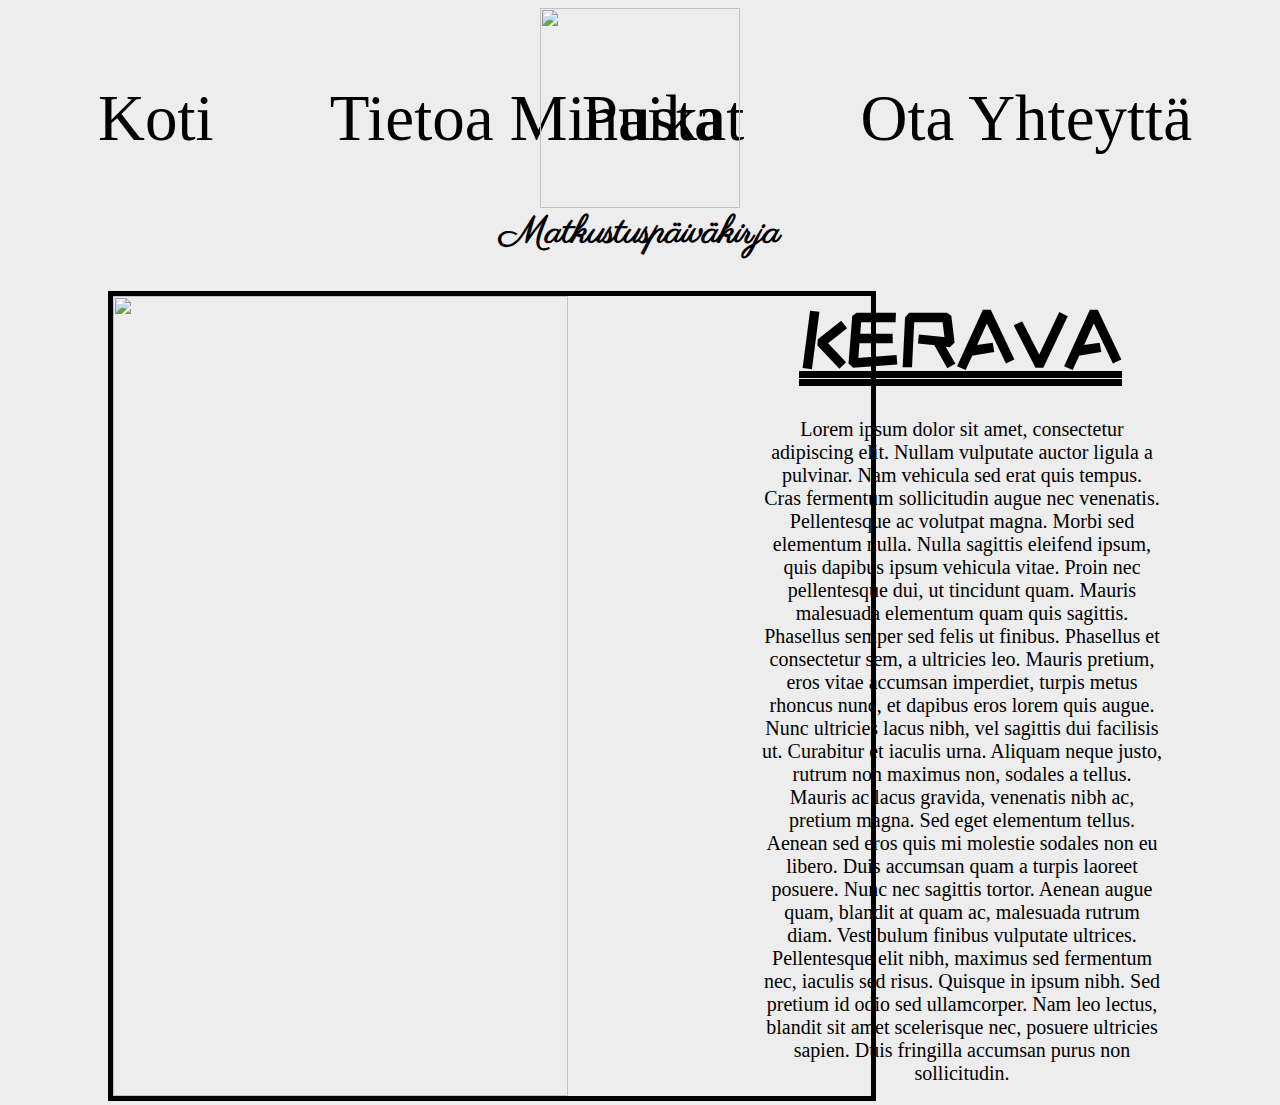
==== Matkustussivu/index.html @ 768c0acb "uusi kansio" ====
﻿<!DOCTYPE html>

<html lang="en" xmlns="http://www.w3.org/1999/xhtml">
<head>
    <meta charset="utf-8"/>
    <title>MH-TRAVELS</title>
	<link href="styles.css" rel="stylesheet">
	<link href="https://fonts.googleapis.com/css?family=Parisienne|Chewy|ZCOOL+KuaiLe"rel="stylesheet">
</head>
<body>

<img src="C:\Users\miikka.hasanen\Documents\git\htmlharjoituksia\Matkustussivu\Kuvat\Meikän logo.png" id="logo"></img>
<h2 id="kaunoteksti">Matkustuspäiväkirja</h2>

<ul class ="navigointi">
<li class="navbar"><a href="index.html">Koti</a></li>
<li class="navbar"><a href="">Tietoa Minusta</a></li>
</ul>
<ul class ="navigointi2">
<li class="navbar"><a href="">Paikat</a></li>
<li class="navbar"><a href="">Ota Yhteyttä</a></li>
</ul>

<img src="C:\Users\miikka.hasanen\Documents\git\htmlharjoituksia\Matkustussivu\Kuvat\kerava.jpg" id="kuva1"></img>
<h2 id="kerava"> KERAVA </h2>
<article>
<p>Lorem ipsum dolor sit amet, consectetur adipiscing elit. Nullam vulputate auctor ligula a pulvinar. Nam vehicula sed erat quis tempus. Cras fermentum sollicitudin augue nec venenatis. Pellentesque ac volutpat magna. Morbi sed elementum nulla. Nulla sagittis eleifend ipsum, quis dapibus ipsum vehicula vitae. Proin nec pellentesque dui, ut tincidunt quam. Mauris malesuada elementum quam quis sagittis. Phasellus semper sed felis ut finibus. Phasellus et consectetur sem, a ultricies leo. Mauris pretium, eros vitae accumsan imperdiet, turpis metus rhoncus nunc, et dapibus eros lorem quis augue. Nunc ultricies lacus nibh, vel sagittis dui facilisis ut. Curabitur et iaculis urna. Aliquam neque justo, rutrum non maximus non, sodales a tellus.
Mauris ac lacus gravida, venenatis nibh ac, pretium magna. Sed eget elementum tellus. Aenean sed eros quis mi molestie sodales non eu libero. Duis accumsan quam a turpis laoreet posuere. Nunc nec sagittis tortor. Aenean augue quam, blandit at quam ac, malesuada rutrum diam. Vestibulum finibus vulputate ultrices. Pellentesque elit nibh, maximus sed fermentum nec, iaculis sed risus. Quisque in ipsum nibh. Sed pretium id odio sed ullamcorper. Nam leo lectus, blandit sit amet scelerisque nec, posuere ultricies sapien. Duis fringilla accumsan purus non sollicitudin.</p>
</article>

</body>
</html>
---- Matkustussivu/styles.css ----
﻿body{
	background-color: #ededed;
}
#logo {
	width: 200px;
	height: 200px;
	display: block;
	margin-left: auto;
	margin-right: auto;
}
#kaunoteksti {
	font-family: 'Parisienne', cursive;
	text-align: center;
	margin-top: -1px;
	font-size: 38px;
}
.navbar {
	display: inline;
	margin-left: 0px;
	padding-left: 100px;
}
.navigointi {
float: left;
margin-top: -210px;
font-size: 65px;
margin-left: -50px;


}
.navigointi2 {
	float: right;
	margin-top: -210px;
	font-size: 65px;
	margin-right: 80px;

}
a:link {
  text-decoration: none;
  color: black;
}
a:visited {
	text-decoration: none;
	color: black;
}
a:active {
	color: black;
}
#kuva1 {
	width: 60%;
	height: 800px;
	border: 5px black solid;
	margin-left: 100px;
}
#kerava {
	font-family: 'ZCOOL KuaiLe', cursive;
	text-align: right;
	margin-right: 150px;
	margin-top: -800px;
	font-size: 75px;
	text-decoration: underline double black;
}
article {
	width: 400px;
	text-align: center;
	float: right;
	margin-right: 110px;
	margin-top: -40px;
	font-size: 20px;
}
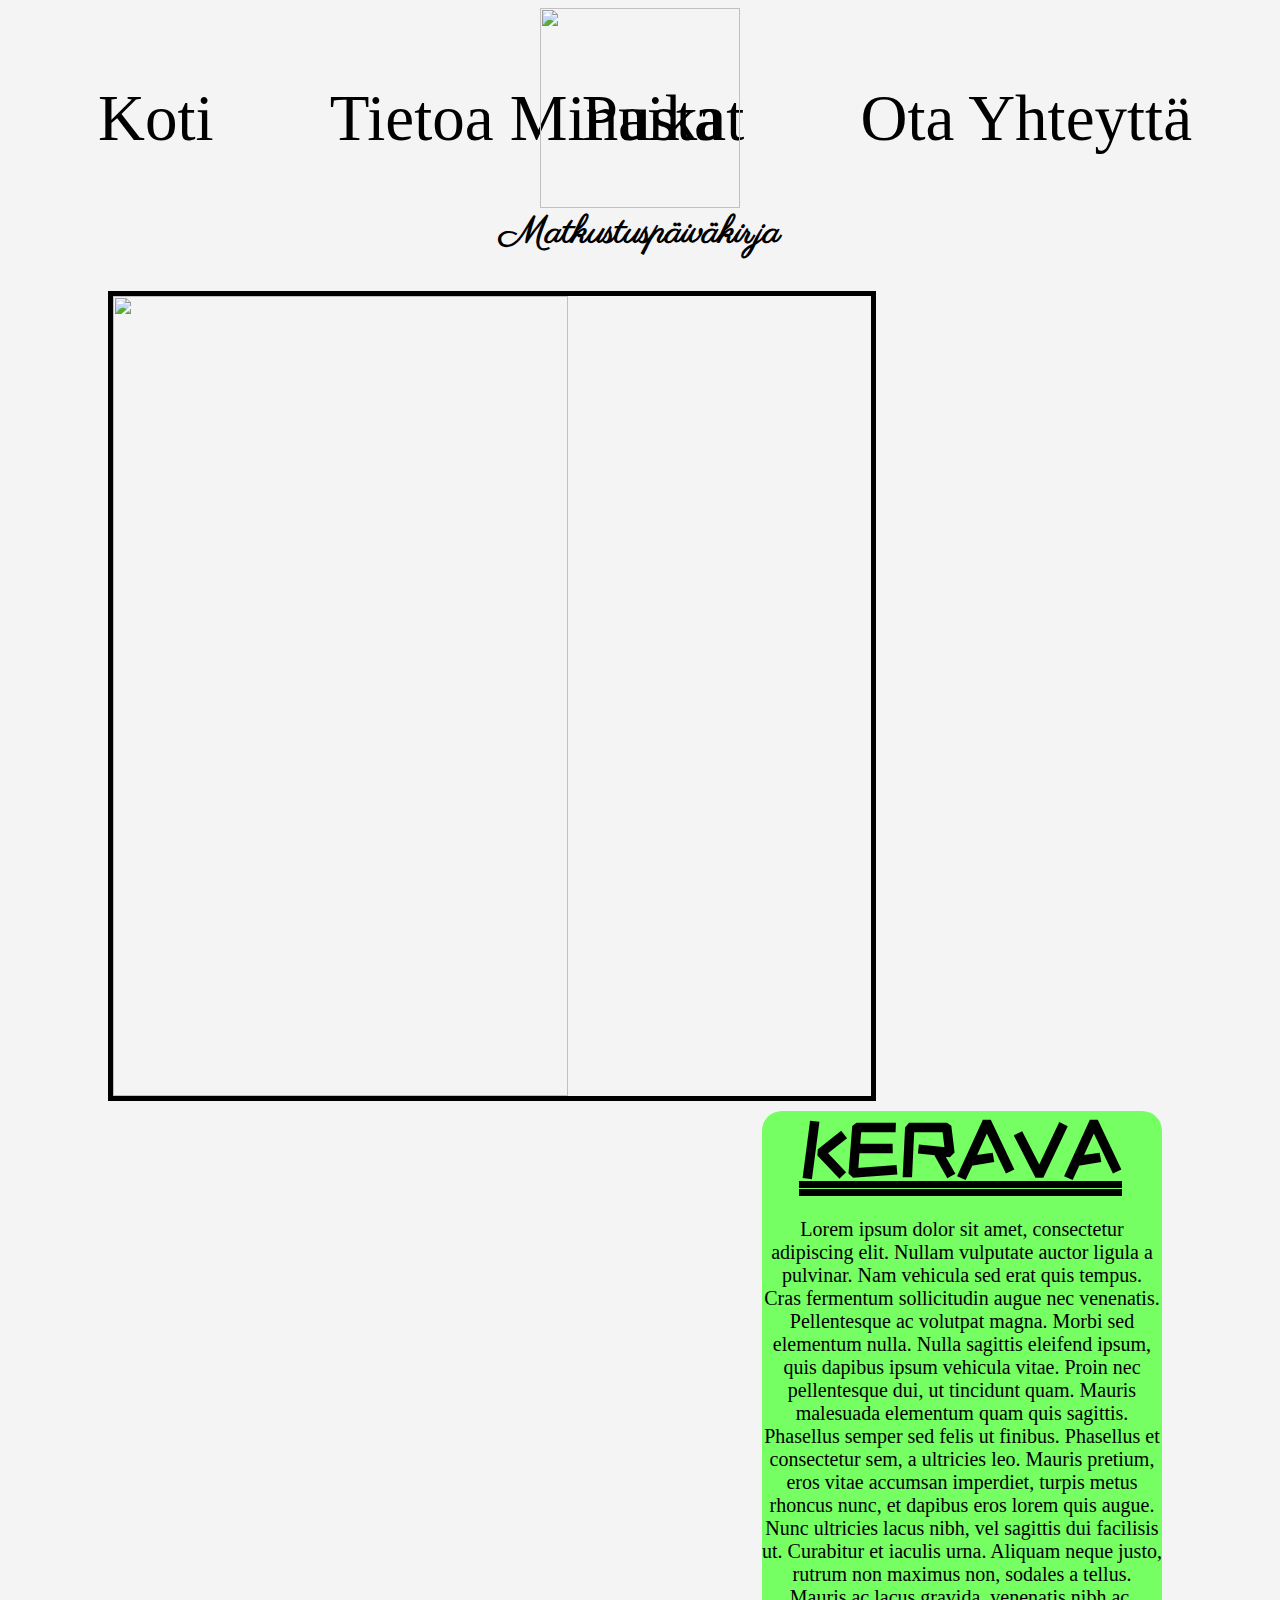
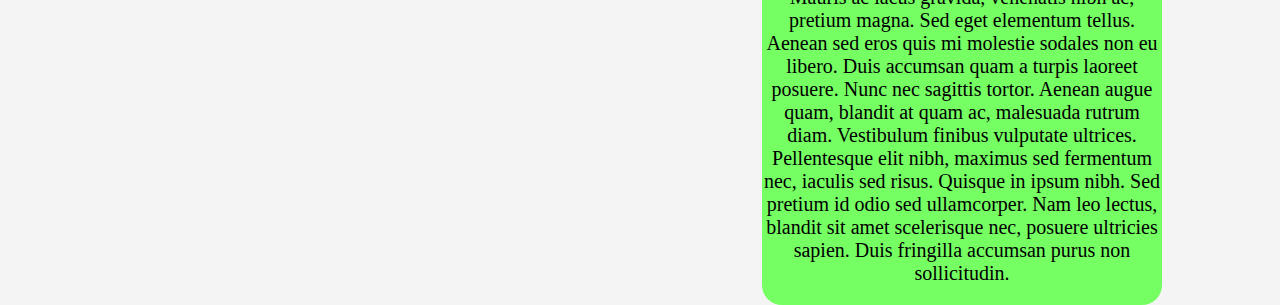
==== commit bdd1b084: "Päivän viimeisin versio 25.3.2019" ====
--- a/Matkustussivu/index.html
+++ b/Matkustussivu/index.html
@@ -22,8 +22,8 @@
 </ul>
 
 <img src="C:\Users\miikka.hasanen\Documents\git\htmlharjoituksia\Matkustussivu\Kuvat\kerava.jpg" id="kuva1"></img>
+<article>
 <h2 id="kerava"> KERAVA </h2>
-<article>
 <p>Lorem ipsum dolor sit amet, consectetur adipiscing elit. Nullam vulputate auctor ligula a pulvinar. Nam vehicula sed erat quis tempus. Cras fermentum sollicitudin augue nec venenatis. Pellentesque ac volutpat magna. Morbi sed elementum nulla. Nulla sagittis eleifend ipsum, quis dapibus ipsum vehicula vitae. Proin nec pellentesque dui, ut tincidunt quam. Mauris malesuada elementum quam quis sagittis. Phasellus semper sed felis ut finibus. Phasellus et consectetur sem, a ultricies leo. Mauris pretium, eros vitae accumsan imperdiet, turpis metus rhoncus nunc, et dapibus eros lorem quis augue. Nunc ultricies lacus nibh, vel sagittis dui facilisis ut. Curabitur et iaculis urna. Aliquam neque justo, rutrum non maximus non, sodales a tellus.
 Mauris ac lacus gravida, venenatis nibh ac, pretium magna. Sed eget elementum tellus. Aenean sed eros quis mi molestie sodales non eu libero. Duis accumsan quam a turpis laoreet posuere. Nunc nec sagittis tortor. Aenean augue quam, blandit at quam ac, malesuada rutrum diam. Vestibulum finibus vulputate ultrices. Pellentesque elit nibh, maximus sed fermentum nec, iaculis sed risus. Quisque in ipsum nibh. Sed pretium id odio sed ullamcorper. Nam leo lectus, blandit sit amet scelerisque nec, posuere ultricies sapien. Duis fringilla accumsan purus non sollicitudin.</p>
 </article>
--- a/Matkustussivu/styles.css
+++ b/Matkustussivu/styles.css
@@ -1,5 +1,5 @@
 ﻿body{
-	background-color: #ededed;
+	background-color: #f4f4f4;
 }
 #logo {
 	width: 200px;
@@ -54,8 +54,8 @@
 #kerava {
 	font-family: 'ZCOOL KuaiLe', cursive;
 	text-align: right;
-	margin-right: 150px;
-	margin-top: -800px;
+	margin-right: 40px;
+	margin-top: 0px;
 	font-size: 75px;
 	text-decoration: underline double black;
 }
@@ -64,6 +64,11 @@
 	text-align: center;
 	float: right;
 	margin-right: 110px;
-	margin-top: -40px;
 	font-size: 20px;
+	background-color: #75ff63;
+	border-radius: 20px;
+	margin-top: 10px;
+}
+article p {
+	margin-top: -30px;
 }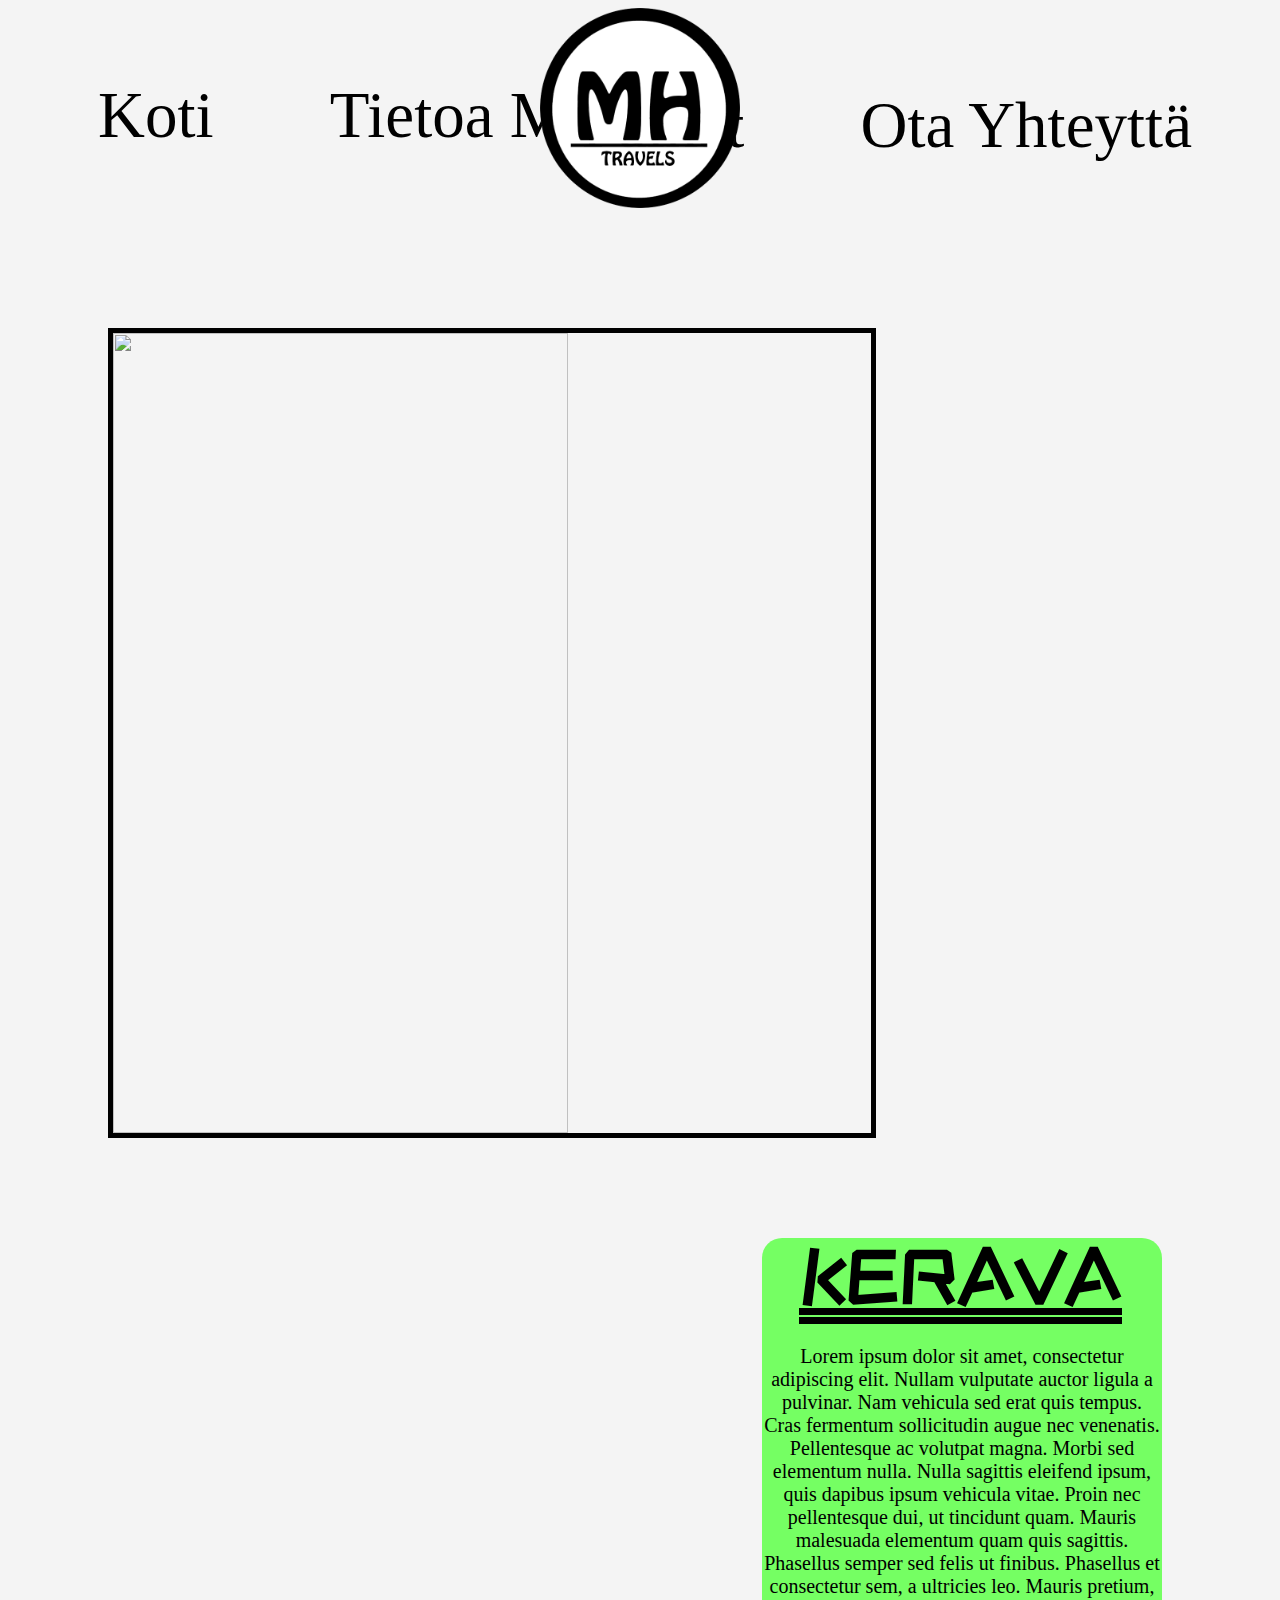
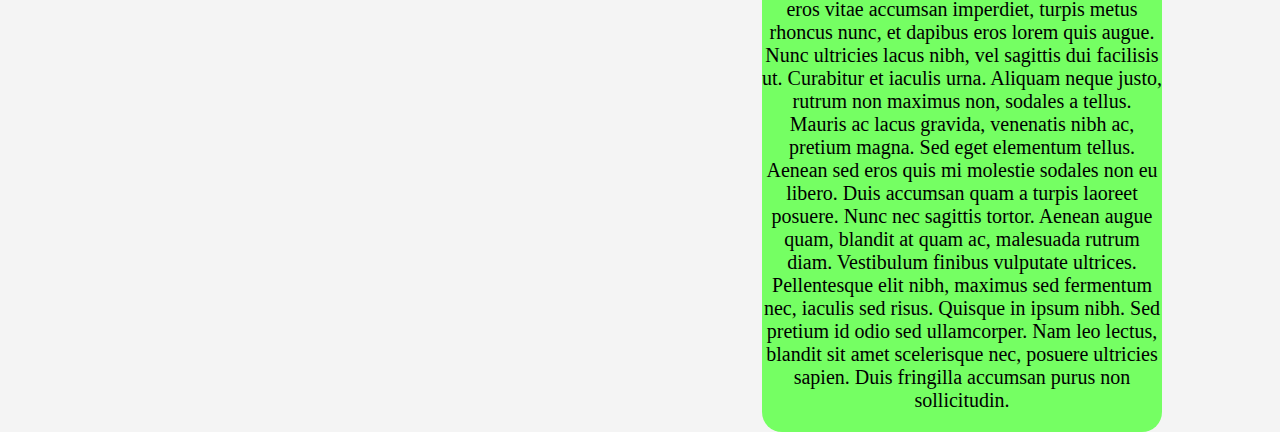
==== commit 1cbc166f: "Paskaa purkissa :D:D:D:D:D" ====
--- a/Matkustussivu/index.html
+++ b/Matkustussivu/index.html
@@ -6,19 +6,19 @@
     <title>MH-TRAVELS</title>
 	<link href="styles.css" rel="stylesheet">
 	<link href="https://fonts.googleapis.com/css?family=Parisienne|Chewy|ZCOOL+KuaiLe"rel="stylesheet">
+	<link rel="shortcut icon" type="image/png" href="Kuvat\Meikän logo.png"/>
 </head>
 <body>
 
-<img src="C:\Users\miikka.hasanen\Documents\git\htmlharjoituksia\Matkustussivu\Kuvat\Meikän logo.png" id="logo"></img>
-<h2 id="kaunoteksti">Matkustuspäiväkirja</h2>
+<img src="Kuvat\Meikän logo.png" id="logo"></img>
 
 <ul class ="navigointi">
 <li class="navbar"><a href="index.html">Koti</a></li>
-<li class="navbar"><a href="">Tietoa Minusta</a></li>
+<li class="navbar"><a href="info.html">Tietoa Minusta</a></li>
 </ul>
 <ul class ="navigointi2">
 <li class="navbar"><a href="">Paikat</a></li>
-<li class="navbar"><a href="">Ota Yhteyttä</a></li>
+<li class="navbar"><a href="contacts.html">Ota Yhteyttä</a></li>
 </ul>
 
 <img src="C:\Users\miikka.hasanen\Documents\git\htmlharjoituksia\Matkustussivu\Kuvat\kerava.jpg" id="kuva1"></img>
--- a/Matkustussivu/styles.css
+++ b/Matkustussivu/styles.css
@@ -8,12 +8,6 @@
 	margin-left: auto;
 	margin-right: auto;
 }
-#kaunoteksti {
-	font-family: 'Parisienne', cursive;
-	text-align: center;
-	margin-top: -1px;
-	font-size: 38px;
-}
 .navbar {
 	display: inline;
 	margin-left: 0px;
@@ -21,7 +15,7 @@
 }
 .navigointi {
 float: left;
-margin-top: -210px;
+margin-top: -130px;
 font-size: 65px;
 margin-left: -50px;
 
@@ -29,7 +23,7 @@
 }
 .navigointi2 {
 	float: right;
-	margin-top: -210px;
+	margin-top: -130px;
 	font-size: 65px;
 	margin-right: 80px;
 
@@ -50,6 +44,7 @@
 	height: 800px;
 	border: 5px black solid;
 	margin-left: 100px;
+	margin-top: 100px;
 }
 #kerava {
 	font-family: 'ZCOOL KuaiLe', cursive;
@@ -67,8 +62,54 @@
 	font-size: 20px;
 	background-color: #75ff63;
 	border-radius: 20px;
-	margin-top: 10px;
+	margin-top: 100px;
 }
 article p {
 	margin-top: -30px;
+}
+
+/*Info sivun css alkaa tästä*/
+
+#minä {
+	width: 1000px;
+	height: 700px;
+}
+#kuvamusta {
+	width: 200px;
+	height: 200px;
+	margin-left: 400px;
+	margin-top: 100px;
+}
+#nimi {
+	font-family: hobo-std, sans-serif;
+	font-weight: 400;
+	font-style: normal;
+	margin-left: 410px;
+}
+
+/*ota Yhteyttä sivu css alkaa tästä*/
+
+#kuvamusta2 {
+	width: 300px;
+	height: 300px;
+	border-radius: 50%;
+	display: block;
+	margin-left: auto;
+	margin-right: auto;
+	margin-top: 0px;
+}
+#yhteys {
+	margin-left: 740px;
+	font-size: 40px;
+	display: block;
+	margin-top: 30px;
+	
+}
+#raja {
+	width: 300px;
+	height: 300px;
+	display: block;
+	margin-left: auto;
+	margin-right: auto;
+	margin-top: 100px;
 }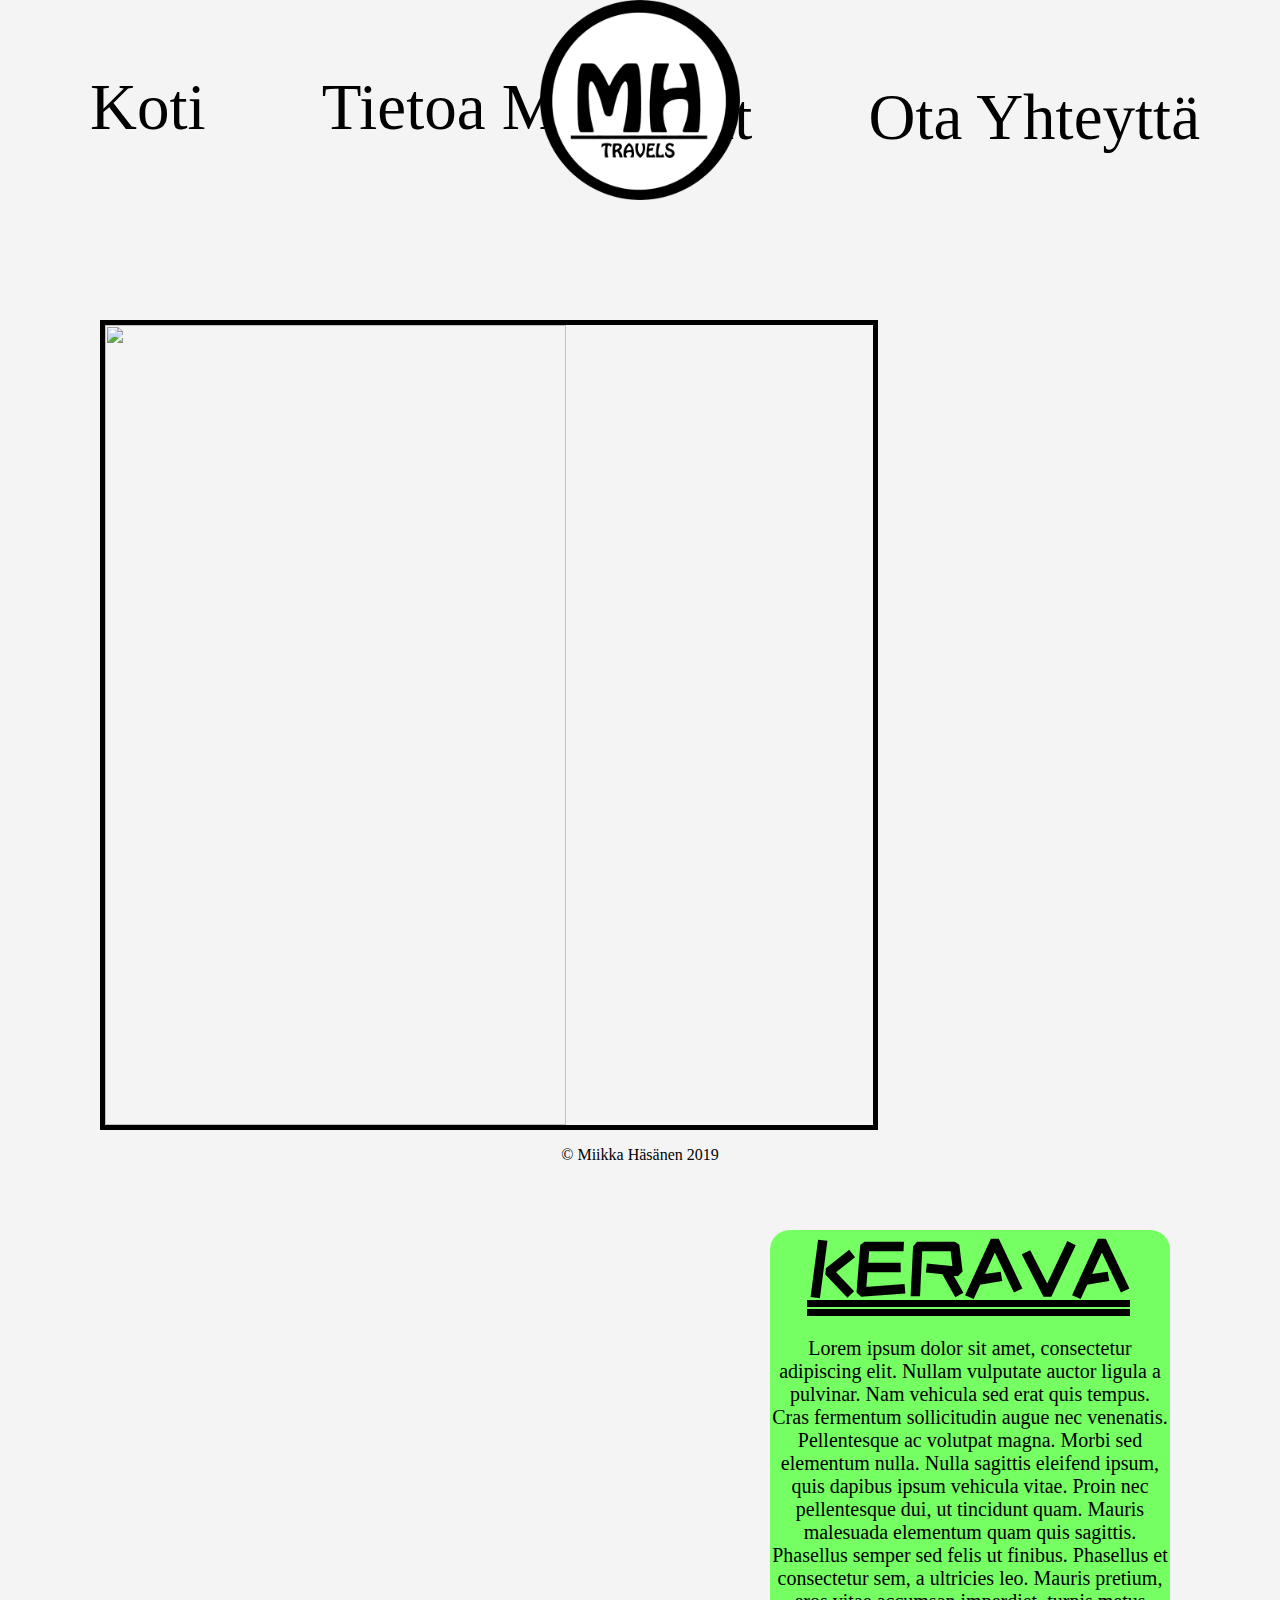
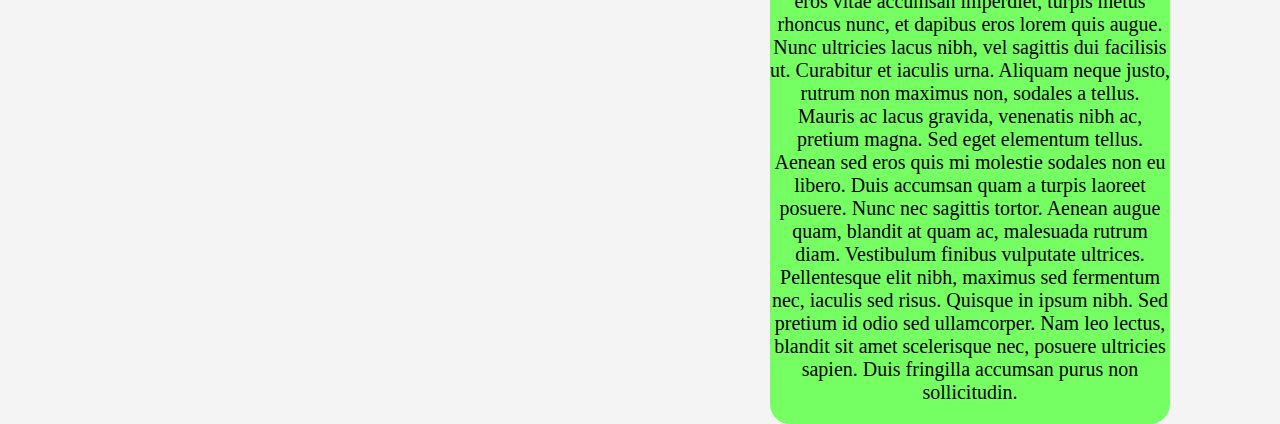
==== commit ff32a513: "I be flossiiiiiiiiiiin" ====
--- a/Matkustussivu/index.html
+++ b/Matkustussivu/index.html
@@ -3,6 +3,7 @@
 <html lang="en" xmlns="http://www.w3.org/1999/xhtml">
 <head>
     <meta charset="utf-8"/>
+	<meta name="viewport" content="width=device-width, initial-scale=1">
     <title>MH-TRAVELS</title>
 	<link href="styles.css" rel="stylesheet">
 	<link href="https://fonts.googleapis.com/css?family=Parisienne|Chewy|ZCOOL+KuaiLe"rel="stylesheet">
@@ -28,5 +29,9 @@
 Mauris ac lacus gravida, venenatis nibh ac, pretium magna. Sed eget elementum tellus. Aenean sed eros quis mi molestie sodales non eu libero. Duis accumsan quam a turpis laoreet posuere. Nunc nec sagittis tortor. Aenean augue quam, blandit at quam ac, malesuada rutrum diam. Vestibulum finibus vulputate ultrices. Pellentesque elit nibh, maximus sed fermentum nec, iaculis sed risus. Quisque in ipsum nibh. Sed pretium id odio sed ullamcorper. Nam leo lectus, blandit sit amet scelerisque nec, posuere ultricies sapien. Duis fringilla accumsan purus non sollicitudin.</p>
 </article>
 
+<footer>
+<p> &copy Miikka Häsänen 2019 </p>
+</footer>
+
 </body>
 </html>--- a/Matkustussivu/styles.css
+++ b/Matkustussivu/styles.css
@@ -1,5 +1,20 @@
-﻿body{
+﻿html {
+	height: 100%
+}
+body{
 	background-color: #f4f4f4;
+	min-height: 100%;
+	padding: 0;
+	margin: 0;
+	position: relative;
+}
+body::after {
+content: '';
+display: block;
+height: 60px;
+}
+.banaanitausta {
+	background: url("banaani.gif") !important; 
 }
 #logo {
 	width: 200px;
@@ -26,7 +41,6 @@
 	margin-top: -130px;
 	font-size: 65px;
 	margin-right: 80px;
-
 }
 a:link {
   text-decoration: none;
@@ -52,7 +66,58 @@
 	margin-right: 40px;
 	margin-top: 0px;
 	font-size: 75px;
-	text-decoration: underline double black;
+	text-decoration: underline double black;*/
+}
+
+
+/*Info sivun css alkaa tästä*/
+
+#youtube {
+	position:absolute;
+	height: 100px;
+	width: 100px;
+	margin-left: 260px;
+	margin-top: 250px;
+}
+#github {
+	margin-right: 0px;
+	width: 100px;
+	height: 100px;
+	margin-top: 250px;
+}
+#easteregg {
+	height: 100px;
+	opacity: 0;
+}
+#pieni {
+	height: 2px;
+	width: 2px;
+}
+#mina {
+	width: 500px;
+	height: 850px;
+	background-color: #b0b3ba;
+	border-radius: 20px;
+	margin-top: -200px;
+	margin-left: 700px;
+}
+#mina img {
+	margin-left: 150px;
+	margin-top: -10px;
+}
+#mina #nimi {
+	font-family: hobo-std, sans-serif;
+	font-weight: 400;
+	font-style: normal;
+	font-size: 36px;
+	margin-left: 120px;
+}
+#mina #infomusta {
+	font-family: hobo-std, sans-serif;
+	font-weight: 400;
+	font-style: normal;
+	text-align: center;
+	padding: 0 10px 10px 10px;
 }
 article {
 	width: 400px;
@@ -67,26 +132,6 @@
 article p {
 	margin-top: -30px;
 }
-
-/*Info sivun css alkaa tästä*/
-
-#minä {
-	width: 1000px;
-	height: 700px;
-}
-#kuvamusta {
-	width: 200px;
-	height: 200px;
-	margin-left: 400px;
-	margin-top: 100px;
-}
-#nimi {
-	font-family: hobo-std, sans-serif;
-	font-weight: 400;
-	font-style: normal;
-	margin-left: 410px;
-}
-
 /*ota Yhteyttä sivu css alkaa tästä*/
 
 #kuvamusta2 {
@@ -97,9 +142,10 @@
 	margin-left: auto;
 	margin-right: auto;
 	margin-top: 0px;
+	border: 10px solid black;
 }
 #yhteys {
-	margin-left: 740px;
+	margin-left: 750px;
 	font-size: 40px;
 	display: block;
 	margin-top: 30px;
@@ -112,4 +158,11 @@
 	margin-left: auto;
 	margin-right: auto;
 	margin-top: 100px;
+}
+footer {
+	bottom: 0;
+	text-align: center;
+	position: absolute;
+	width: 100%;
+	height: 60px;
 }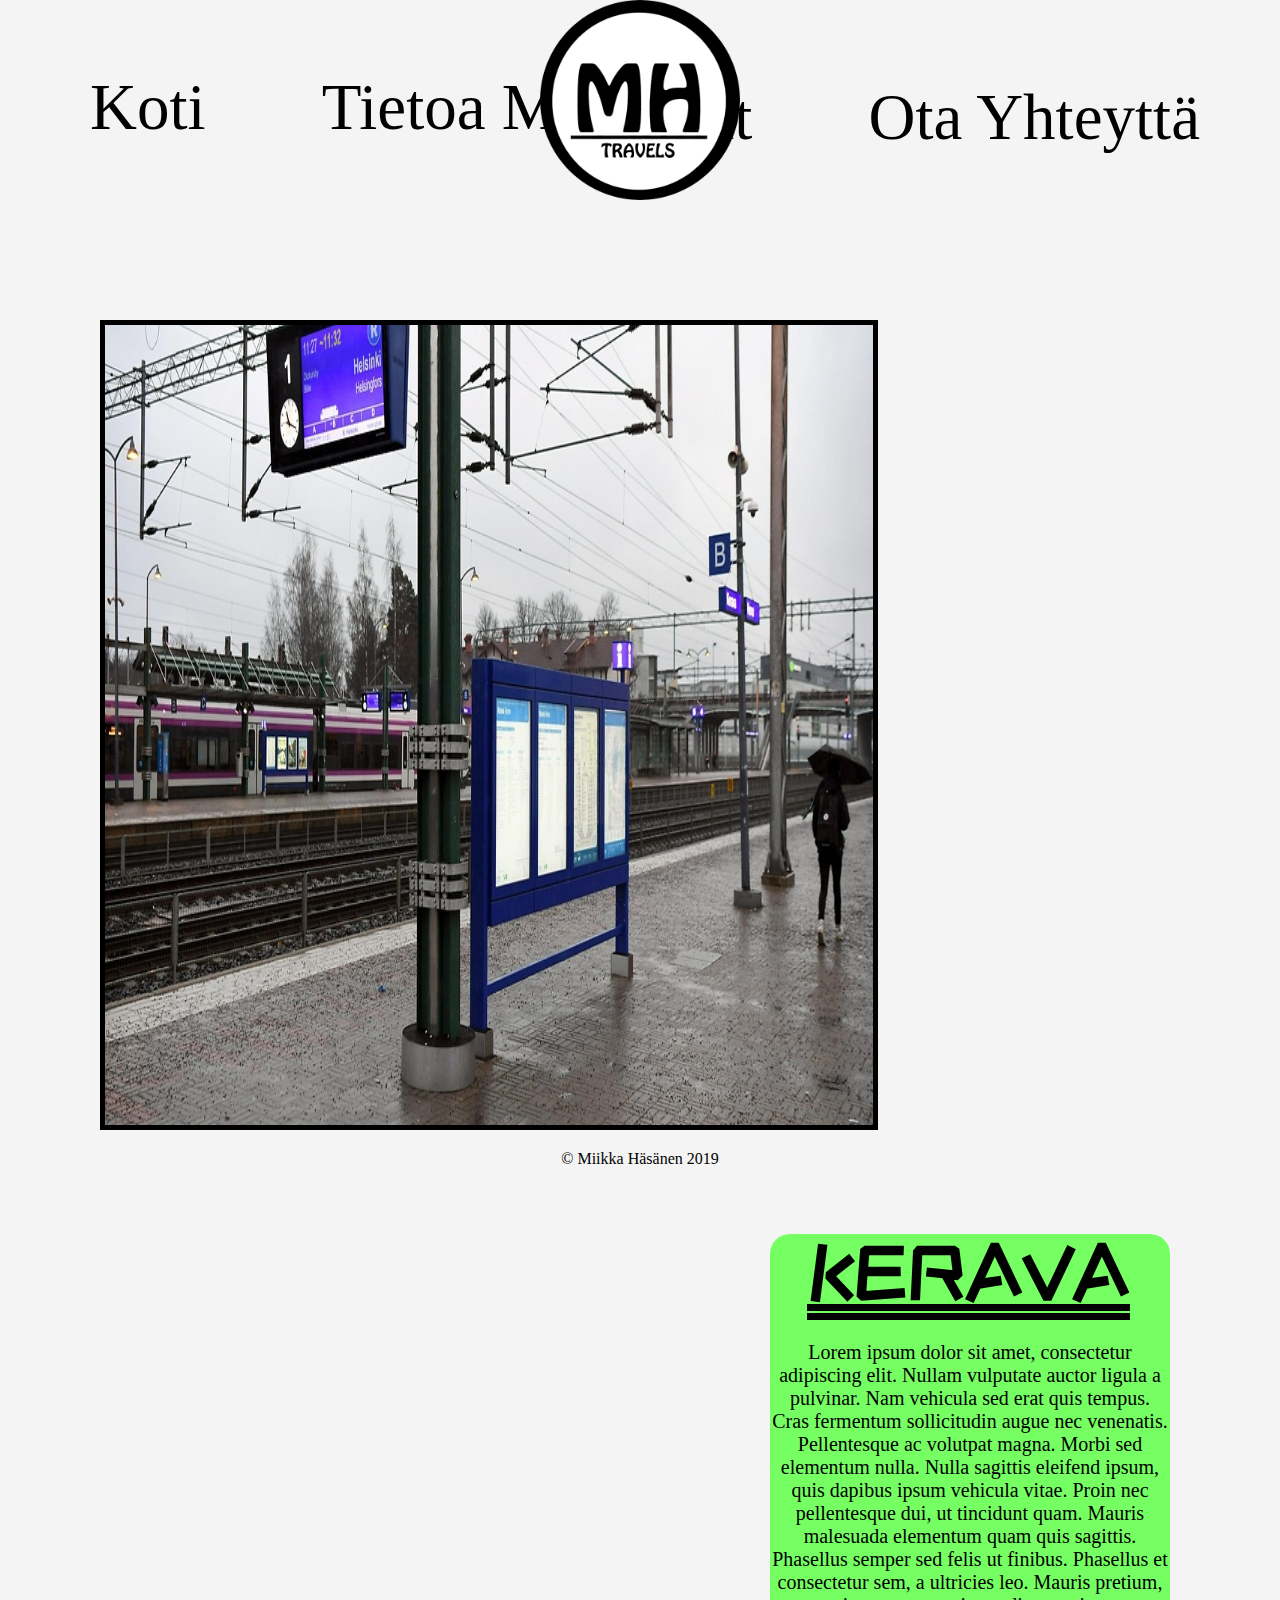
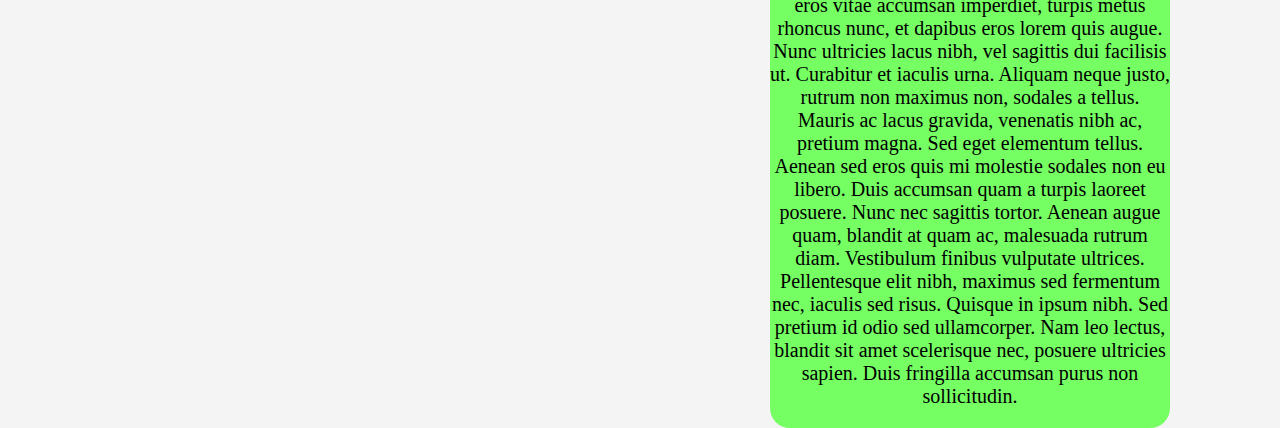
==== commit 8ee37523: "Huoh" ====
--- a/Matkustussivu/index.html
+++ b/Matkustussivu/index.html
@@ -1,37 +1,37 @@
-﻿<!DOCTYPE html>
-
-<html lang="en" xmlns="http://www.w3.org/1999/xhtml">
-<head>
-    <meta charset="utf-8"/>
-	<meta name="viewport" content="width=device-width, initial-scale=1">
-    <title>MH-TRAVELS</title>
-	<link href="styles.css" rel="stylesheet">
-	<link href="https://fonts.googleapis.com/css?family=Parisienne|Chewy|ZCOOL+KuaiLe"rel="stylesheet">
-	<link rel="shortcut icon" type="image/png" href="Kuvat\Meikän logo.png"/>
-</head>
-<body>
-
-<img src="Kuvat\Meikän logo.png" id="logo"></img>
-
-<ul class ="navigointi">
-<li class="navbar"><a href="index.html">Koti</a></li>
-<li class="navbar"><a href="info.html">Tietoa Minusta</a></li>
-</ul>
-<ul class ="navigointi2">
-<li class="navbar"><a href="">Paikat</a></li>
-<li class="navbar"><a href="contacts.html">Ota Yhteyttä</a></li>
-</ul>
-
-<img src="C:\Users\miikka.hasanen\Documents\git\htmlharjoituksia\Matkustussivu\Kuvat\kerava.jpg" id="kuva1"></img>
-<article>
-<h2 id="kerava"> KERAVA </h2>
-<p>Lorem ipsum dolor sit amet, consectetur adipiscing elit. Nullam vulputate auctor ligula a pulvinar. Nam vehicula sed erat quis tempus. Cras fermentum sollicitudin augue nec venenatis. Pellentesque ac volutpat magna. Morbi sed elementum nulla. Nulla sagittis eleifend ipsum, quis dapibus ipsum vehicula vitae. Proin nec pellentesque dui, ut tincidunt quam. Mauris malesuada elementum quam quis sagittis. Phasellus semper sed felis ut finibus. Phasellus et consectetur sem, a ultricies leo. Mauris pretium, eros vitae accumsan imperdiet, turpis metus rhoncus nunc, et dapibus eros lorem quis augue. Nunc ultricies lacus nibh, vel sagittis dui facilisis ut. Curabitur et iaculis urna. Aliquam neque justo, rutrum non maximus non, sodales a tellus.
-Mauris ac lacus gravida, venenatis nibh ac, pretium magna. Sed eget elementum tellus. Aenean sed eros quis mi molestie sodales non eu libero. Duis accumsan quam a turpis laoreet posuere. Nunc nec sagittis tortor. Aenean augue quam, blandit at quam ac, malesuada rutrum diam. Vestibulum finibus vulputate ultrices. Pellentesque elit nibh, maximus sed fermentum nec, iaculis sed risus. Quisque in ipsum nibh. Sed pretium id odio sed ullamcorper. Nam leo lectus, blandit sit amet scelerisque nec, posuere ultricies sapien. Duis fringilla accumsan purus non sollicitudin.</p>
-</article>
-
-<footer>
-<p> &copy Miikka Häsänen 2019 </p>
-</footer>
-
-</body>
+﻿<!DOCTYPE html>
+
+<html lang="en" xmlns="http://www.w3.org/1999/xhtml">
+<head>
+    <meta charset="utf-8"/>
+	<meta name="viewport" content="width=device-width, initial-scale=1">
+    <title>MH-TRAVELS</title>
+	<link href="styles.css" rel="stylesheet">
+	<link href="https://fonts.googleapis.com/css?family=Parisienne|Chewy|ZCOOL+KuaiLe"rel="stylesheet">
+	<link rel="shortcut icon" type="image/png" href="Kuvat\Meikän logo.png"/>
+</head>
+<body>
+
+<img src="Kuvat\Meikän logo.png" id="logo"></img>
+
+<ul class ="navigointi">
+<li class="navbar"><a href="index.html">Koti</a></li>
+<li class="navbar"><a href="info.html">Tietoa Minusta</a></li>
+</ul>
+<ul class ="navigointi2">
+<li class="navbar"><a href="">Paikat</a></li>
+<li class="navbar"><a href="contacts.html">Ota Yhteyttä</a></li>
+</ul>
+
+<img src="Kuvat\kerava.jpg" id="kuva1"></img>
+<article>
+<h2 id="kerava"> KERAVA </h2>
+<p>Lorem ipsum dolor sit amet, consectetur adipiscing elit. Nullam vulputate auctor ligula a pulvinar. Nam vehicula sed erat quis tempus. Cras fermentum sollicitudin augue nec venenatis. Pellentesque ac volutpat magna. Morbi sed elementum nulla. Nulla sagittis eleifend ipsum, quis dapibus ipsum vehicula vitae. Proin nec pellentesque dui, ut tincidunt quam. Mauris malesuada elementum quam quis sagittis. Phasellus semper sed felis ut finibus. Phasellus et consectetur sem, a ultricies leo. Mauris pretium, eros vitae accumsan imperdiet, turpis metus rhoncus nunc, et dapibus eros lorem quis augue. Nunc ultricies lacus nibh, vel sagittis dui facilisis ut. Curabitur et iaculis urna. Aliquam neque justo, rutrum non maximus non, sodales a tellus.
+Mauris ac lacus gravida, venenatis nibh ac, pretium magna. Sed eget elementum tellus. Aenean sed eros quis mi molestie sodales non eu libero. Duis accumsan quam a turpis laoreet posuere. Nunc nec sagittis tortor. Aenean augue quam, blandit at quam ac, malesuada rutrum diam. Vestibulum finibus vulputate ultrices. Pellentesque elit nibh, maximus sed fermentum nec, iaculis sed risus. Quisque in ipsum nibh. Sed pretium id odio sed ullamcorper. Nam leo lectus, blandit sit amet scelerisque nec, posuere ultricies sapien. Duis fringilla accumsan purus non sollicitudin.</p>
+</article>
+
+<footer>
+<p> &copy Miikka Häsänen 2019 </p>
+</footer>
+
+</body>
 </html>